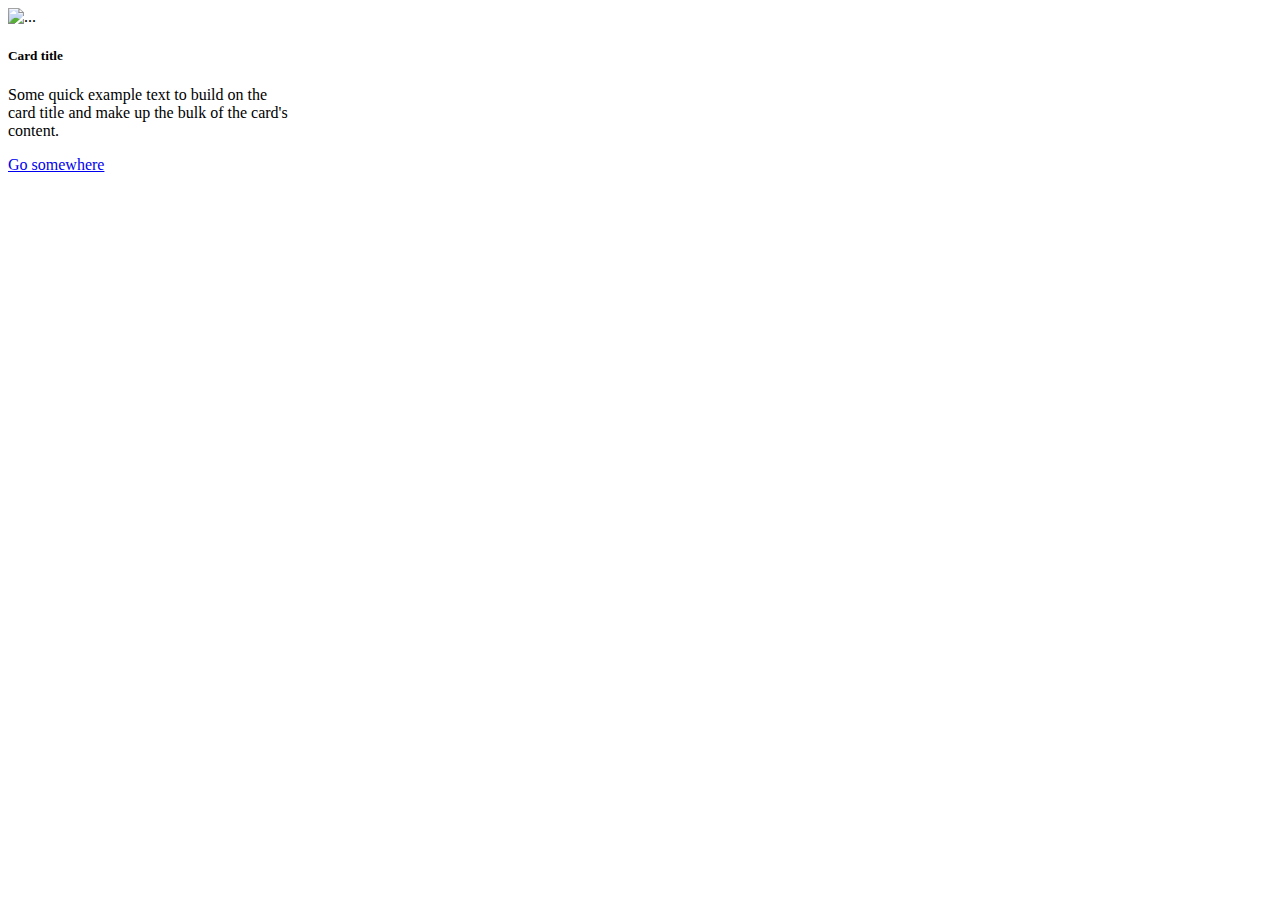
==== Practica2/index.html @ 1cde8ea9 "cambio nombre" ====
<!doctype html>
    <html>
        <head>
            <link href="../assets/dist/css/bootstrap.min.css" rel="stylesheet">
            <link href="C:\Users\gonza\Documents\GitHub\pat_web_pages\Practica2\estilo.css" rel="stylesheet">
        </head>
        <body>
            <header>

            </header>
            <nav>
                <div class="card" style="width: 18rem;">
                    <img src="https://i.ytimg.com/vi/mlBZeNKCbSI/maxresdefault.jpg" class="card-img-top" alt="...">
                    <div class="card-body modificado" >
                      <h5 class="card-title">Card title</h5>
                      <p class="card-text">Some quick example text to build on the card title and make up the bulk of the card's content.</p>
                      <a href="#" class="btn btn-primary">Go somewhere</a>
                    </div>
                  </div>
            </nav>
            <footer>

            </footer>
        </body>
    </html>
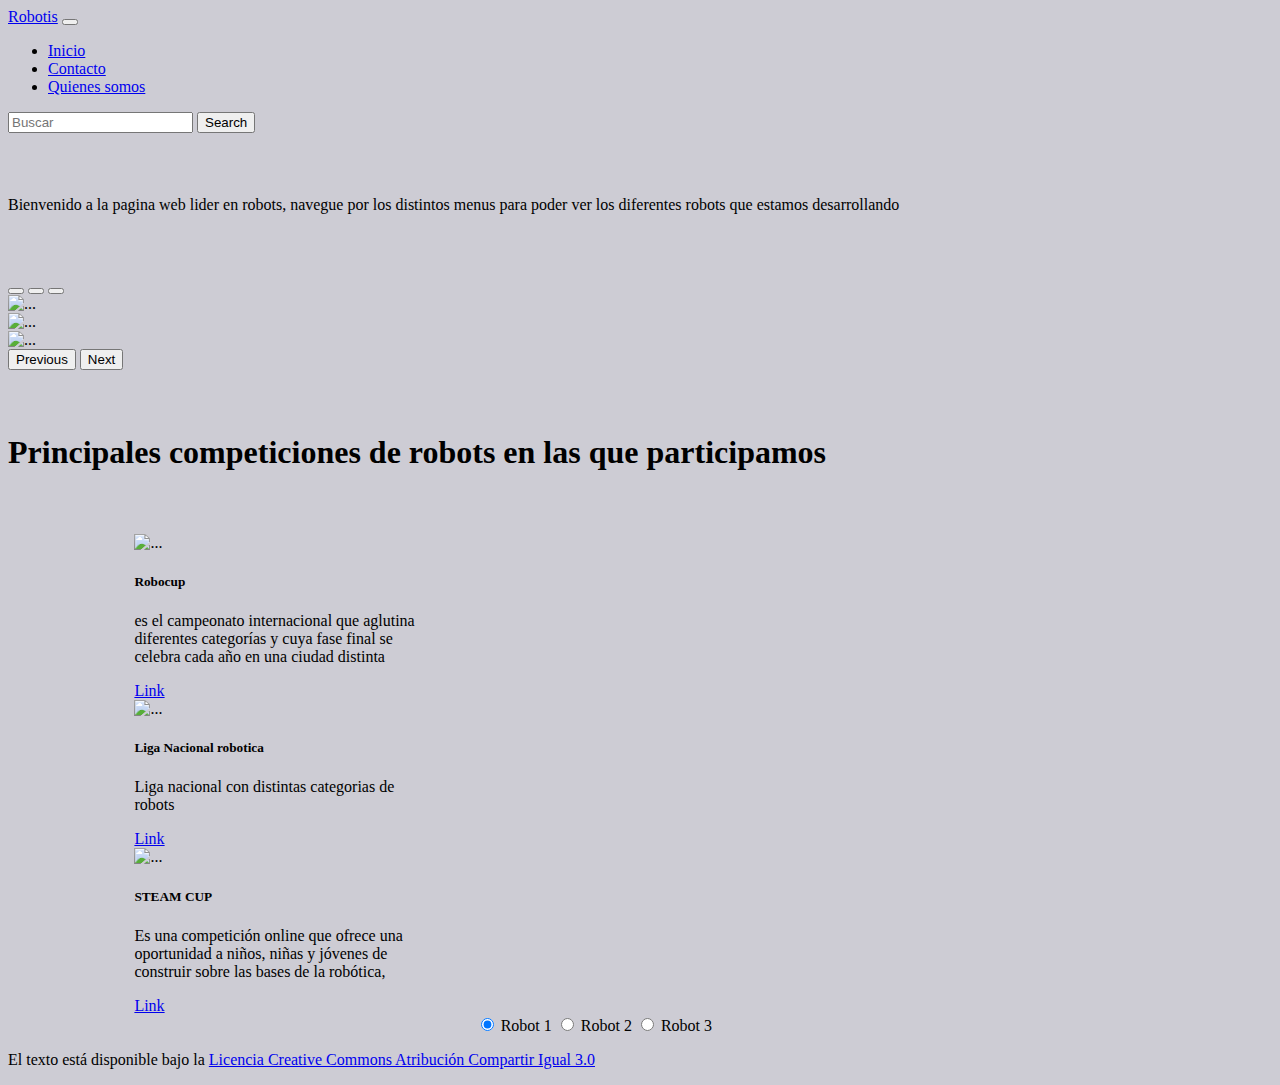
==== commit 8e0e6fa4: "reorganizacion directorio" ====
--- a/Practica2/index.html
+++ b/Practica2/index.html
@@ -1,25 +1,153 @@
 <!doctype html>
     <html>
+        
         <head>
-            <link href="../assets/dist/css/bootstrap.min.css" rel="stylesheet">
-            <link href="C:\Users\gonza\Documents\GitHub\pat_web_pages\Practica2\estilo.css" rel="stylesheet">
+            <link href="https://cdn.jsdelivr.net/npm/bootstrap@5.0.0-beta2/dist/css/bootstrap.min.css" rel="stylesheet" integrity="sha384-BmbxuPwQa2lc/FVzBcNJ7UAyJxM6wuqIj61tLrc4wSX0szH/Ev+nYRRuWlolflfl" crossorigin="anonymous">
+            <style>
+                body{
+                  background-color: rgb(205, 204, 212);
+                }
+                .card{
+                  background-color: rgb(205, 204, 212);
+
+                }
+                .mt-0 {
+                  margin-top: 5% !important;
+                  margin-bottom: 5% !important;
+                }
+                .botones{
+                  margin-left: 30%;
+                }
+                .cartas{
+                  margin-left: 10%;
+                }
+               
+                
+                
+            </style>
+
+            <title>Robotis, un futuro mejor</title>
         </head>
         <body>
-            <header>
-
-            </header>
-            <nav>
-                <div class="card" style="width: 18rem;">
-                    <img src="https://i.ytimg.com/vi/mlBZeNKCbSI/maxresdefault.jpg" class="card-img-top" alt="...">
-                    <div class="card-body modificado" >
-                      <h5 class="card-title">Card title</h5>
-                      <p class="card-text">Some quick example text to build on the card title and make up the bulk of the card's content.</p>
-                      <a href="#" class="btn btn-primary">Go somewhere</a>
+          
+          <nav class="navbar navbar-expand-lg navbar-light bg-light">
+              <div class="container-fluid">
+                  <a class="navbar-brand" href="#">Robotis</a>
+                  <button class="navbar-toggler" type="button" data-bs-toggle="collapse" data-bs-target="#navbarSupportedContent" aria-controls="navbarSupportedContent" aria-expanded="false" aria-label="Toggle navigation">
+                  <span class="navbar-toggler-icon"></span>
+                  </button>
+                  <div class="collapse navbar-collapse" id="navbarSupportedContent">
+                  <ul class="navbar-nav me-auto mb-2 mb-lg-0">
+                      <li class="nav-item">
+                      <a class="nav-link active" aria-current="page" href="./index.html">Inicio</a>
+                      </li>
+                      <li class="nav-item">
+                      <a class="nav-link active" href="./contacto.html">Contacto</a>
+                      </li>
+                      <li class="nav-item">
+                          <a class="nav-link active" href="#">Quienes somos</a>
+                      </li>
+                  </ul>
+                  <form class="d-flex">
+                      <input class="form-control me-2" type="search" placeholder="Buscar" aria-label="Buscar">
+                      <button class="btn btn-outline-success" type="submit">Search</button>
+                  </form>
+                  </div>
+              </div>
+          </nav>
+          <div class="container-fluid ">
+              
+                  <div class = "row">
+                    <p class="lead display-6 mt-0">Bienvenido a la pagina web lider en robots, navegue por los distintos menus para poder ver los diferentes robots que estamos desarrollando</p>
+                  </div>
+                  <div id="carouselExampleIndicators" class="carousel slide" data-bs-ride="carousel">
+                    <div class="carousel-indicators">
+                      <button type="button" data-bs-target="#carouselExampleIndicators" data-bs-slide-to="0" class="active" aria-current="true" aria-label="Slide 1"></button>
+                      <button type="button" data-bs-target="#carouselExampleIndicators" data-bs-slide-to="1" aria-label="Slide 2"></button>
+                      <button type="button" data-bs-target="#carouselExampleIndicators" data-bs-slide-to="2" aria-label="Slide 3"></button>
+                    </div>
+                    <div class="carousel-inner">
+                      <div class="carousel-item active">
+                        <img src="http://lpsingenieria.com/wp-content/uploads/2017/06/robots-humanos-leyes-1170x810.jpg" height =50% class="d-block w-50 rounded mx-auto d-block" alt="...">
+                      </div>
+                      <div class="carousel-item">
+                        <img src="https://encrypted-tbn0.gstatic.com/images?q=tbn:ANd9GcSUz4255mcF6_wslWkBukb892m5nfJv6v-yrg&usqp=CAU" class="d-block w-50 rounded mx-auto d-block" alt="...">
+                      </div>
+                      <div class="carousel-item">
+                        <img src="https://ep01.epimg.net/elpais/imagenes/2019/04/01/opinion/1554135578_251697_1554136761_noticia_normal.jpg" class="d-block w-50 rounded mx-auto d-block" alt="...">
+                      </div>
+                    </div>
+                    <button class="carousel-control-prev" type="button" data-bs-target="#carouselExampleIndicators"  data-bs-slide="prev">
+                      <span class="carousel-control-prev-icon" aria-hidden="true"></span>
+                      <span class="visually-hidden">Previous</span>
+                    </button>
+                    <button class="carousel-control-next" type="button" data-bs-target="#carouselExampleIndicators"  data-bs-slide="next">
+                      <span class="carousel-control-next-icon" aria-hidden="true"></span>
+                      <span class="visually-hidden">Next</span>
+                    </button>
+                  </div>
+                  <div class = row  align-center>
+                    <h1 class = "display-6 text-center gap-3 mt-0" >Principales competiciones de robots en las que participamos</h1>
+                  </div>
+                  
+                  <div class = "row flex no-wrap justify-content-between align-items-center cartas">
+                    <div class="col">
+                      <div class="card" style="width: 18rem;">
+                        <img src="https://www.robocup.org/assets/frontend/robocup_logo_no_bg-824a0338f57b2804e73903286f5e9eda1dc1b51c1070a900f33b7ea1d9efa3e4.png" class="card-img-top" alt="...">
+                        <div class="card-body">
+                          <h5 class="card-title">Robocup</h5>
+                          <p class="card-text">es el campeonato internacional que aglutina diferentes categorías y cuya fase final se celebra cada año en una ciudad distinta</p>
+                          <a href="https://www.robocup.org/" class="btn btn-primary">Link</a>
+                        </div>
+                      </div>
+                      
+                    </div>
+                    <div class="col">
+                      <div class="card" style="width: 18rem;">
+                        <img src="https://lnrc.es/imagenes/noticias/2019/870x470/logo.jpg" class="card-img-top" alt="...">
+                        <div class="card-body">
+                          <h5 class="card-title">Liga Nacional robotica</h5>
+                          <p class="card-text">Liga nacional con distintas categorias de robots</p>
+                          <a href="https://lnrc.es/" class="btn btn-primary">Link</a>
+                        </div>
+                      </div>
+                  </div>
+                  <div class="col">
+                    <div class="card" style="width: 18rem;">
+                      <img src="https://s3.eu-central-1.amazonaws.com/robotica-es/uploads/items/ITEM_6967_FOTOPROD.png" class="card-img-top" alt="...">
+                      <div class="card-body">
+                        <h5 class="card-title">STEAM CUP</h5>
+                        <p class="card-text">Es una competición online que ofrece una oportunidad a niños, niñas y jóvenes de construir sobre las bases de la robótica,</p>
+                        <a href="https://www.ro-botica.com/tienda/Competicion-concursos-robots/STEAM-CUP/" class="btn btn-primary">Link</a>
+                      </div>
                     </div>
                   </div>
-            </nav>
+          
+                  
+                  <div class = "row align-content-center botones">
+                    <div class="btn-group-lg" role="group" aria-label="Basic radio toggle button group">
+                      <input type="radio" class="btn-check" name="btnradio" id="btnradio1" autocomplete="off" checked>
+                      <label class="btn btn-outline-primary" for="btnradio1">Robot 1</label>
+                    
+                      <input type="radio" class="btn-check" name="btnradio" id="btnradio2" autocomplete="off">
+                      <label class="btn btn-outline-primary" for="btnradio2">Robot 2</label>
+                    
+                      <input type="radio" class="btn-check" name="btnradio" id="btnradio3" autocomplete="off">
+                      <label class="btn btn-outline-primary" for="btnradio3">Robot 3</label>
+                    </div>
+                  </div>
+                    
+                 
+          </div>
+        </nav>
             <footer>
-
+              <p>  El texto está disponible bajo la <a rel="license" href="//es.wikipedia.org/wiki/Wikipedia:Texto_de_la_Licencia_Creative_Commons_Atribuci%C3%B3n-CompartirIgual_3.0_Unported">Licencia Creative Commons Atribución Compartir Igual 3.0</a><a rel="license" href="http://creativecommons.org/licenses/by-sa/3.0/" style="display:none;"></a></p>
             </footer>
         </body>
-    </html>+        
+            <script src="https://cdn.jsdelivr.net/npm/bootstrap@5.0.0-beta1/dist/js/bootstrap.bundle.min.js" integrity="sha384-ygbV9kiqUc6oa4msXn9868pTtWMgiQaeYH7/t7LECLbyPA2x65Kgf80OJFdroafW" crossorigin="anonymous"></script>
+        
+
+        
+    </html>
+    